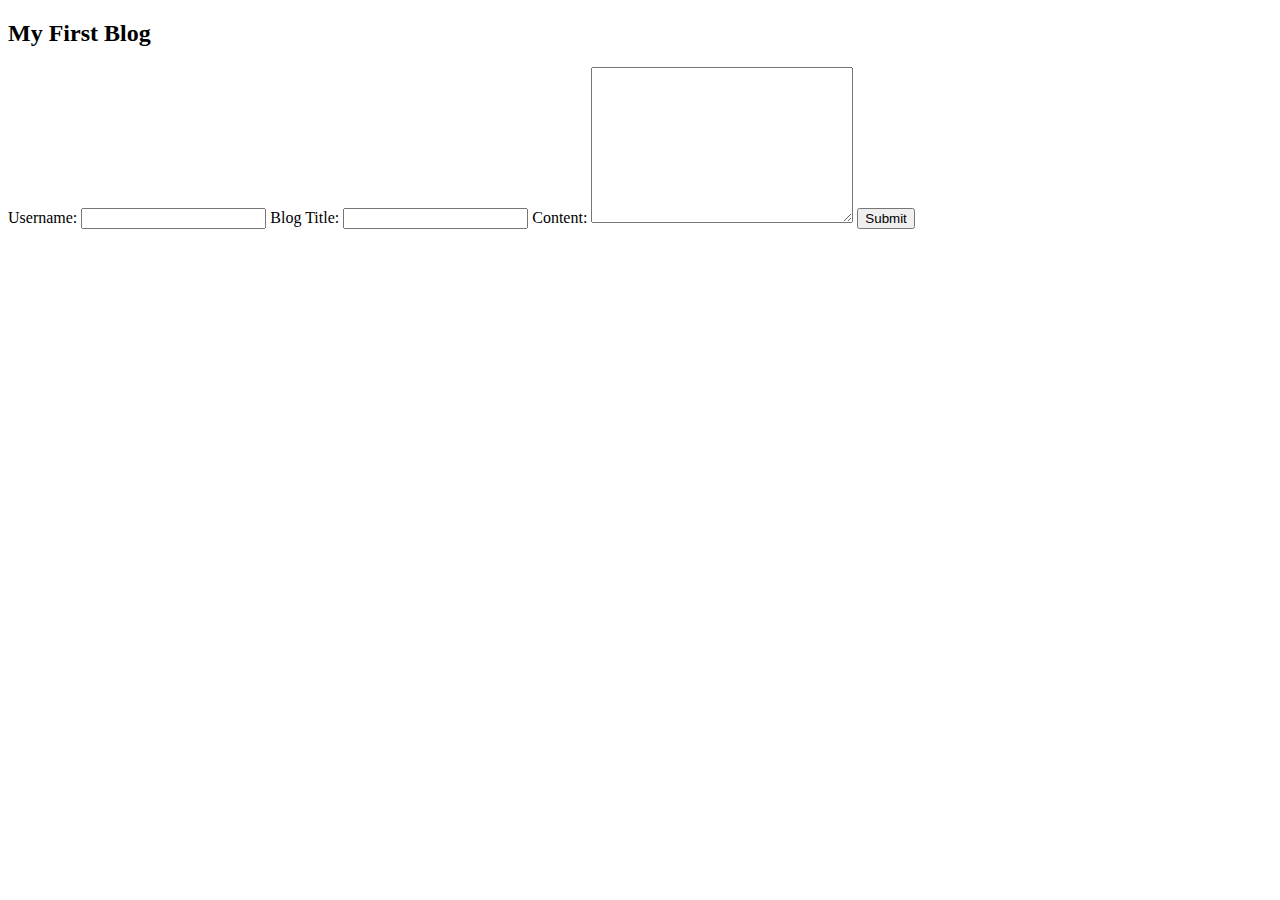
==== index.html @ c96cbdde "added form and aside section" ====
<!DOCTYPE html>
<html lang="en">
<head>
    <meta charset="UTF-8">
    <meta name="viewport" content="width=device-width, initial-scale=1.0">
    <title>My First Blog</title>
    <link rel="stylesheet" href="./assets/css/styles.css">
    <link rel="stylesheet" href="./assets/css/blog.css">
    <link rel="stylesheet" href="./assets/css/form.css">
</head>
<body>
    <header>

    </header>

    <main>
        <aside>
            <h2>My First Blog</h2>
        </aside>

        <form id="blogForm">
            <label for="username">Username:</label>
            <input type="text" name="username" id="username">
            <label for="title">Blog Title:</label>
            <input type="text" name="title" id="title">
            <label for="content">Content:</label>
            <textarea name="content" id="content" cols="30" rows="10"></textarea>
            <button type="submit">Submit</button>
        </form>
    </main>



    <script src="./assets/js/logic.js"></script>
    <script src="./assets/js/form.js"></script>
    <script src="./assets/js/blog.js"></script>
</body>
</html>
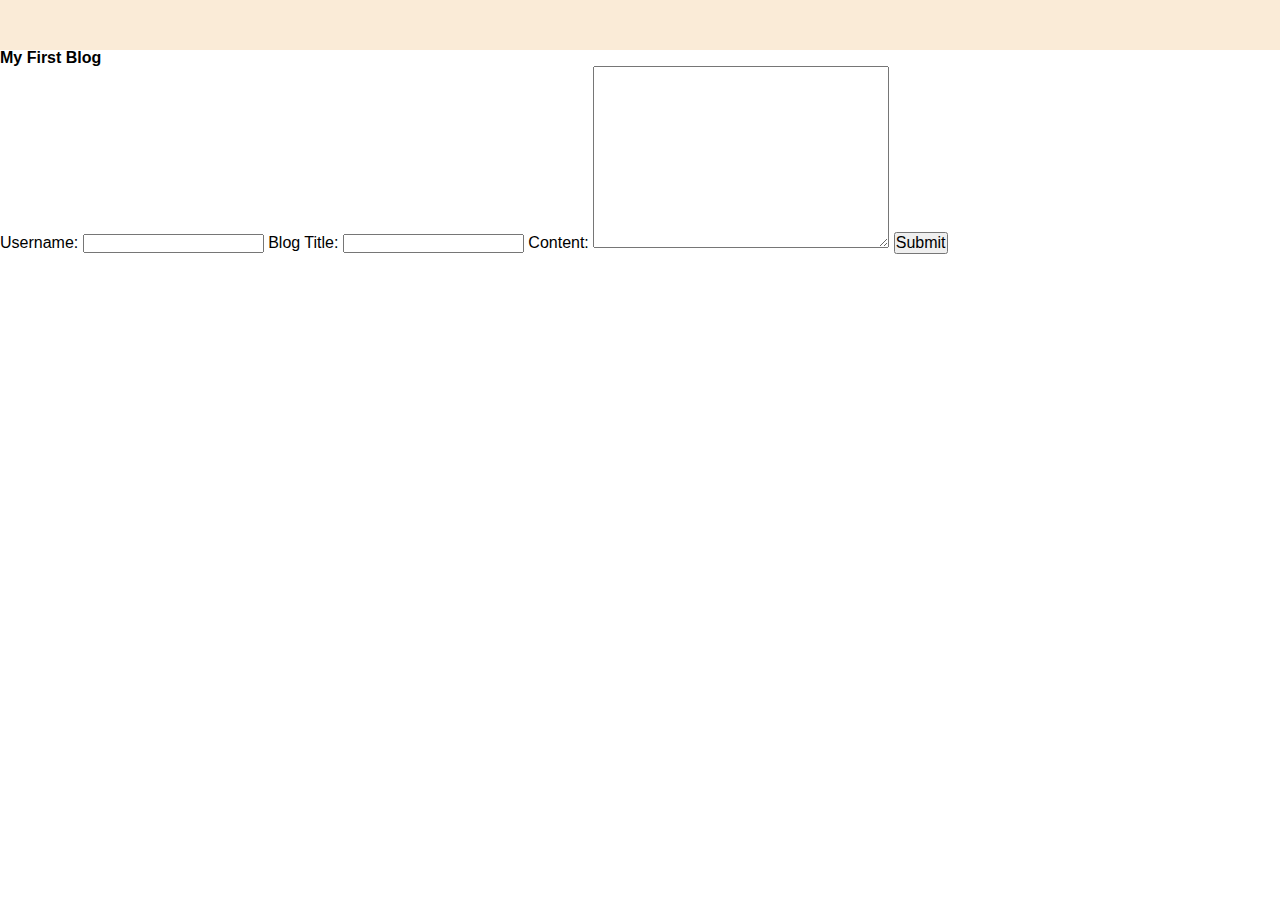
==== commit fd8047ad: "added css reset file" ====
--- a/index.html
+++ b/index.html
@@ -4,6 +4,7 @@
     <meta charset="UTF-8">
     <meta name="viewport" content="width=device-width, initial-scale=1.0">
     <title>My First Blog</title>
+    <link rel="stylesheet" href="./assets/css/reset.css">
     <link rel="stylesheet" href="./assets/css/styles.css">
     <link rel="stylesheet" href="./assets/css/blog.css">
     <link rel="stylesheet" href="./assets/css/form.css">
--- a/assets/css/styles.css
+++ b/assets/css/styles.css
@@ -0,0 +1,7 @@
+
+
+header {
+    height: 50px;
+    width: 100%;
+    background-color: antiquewhite;
+}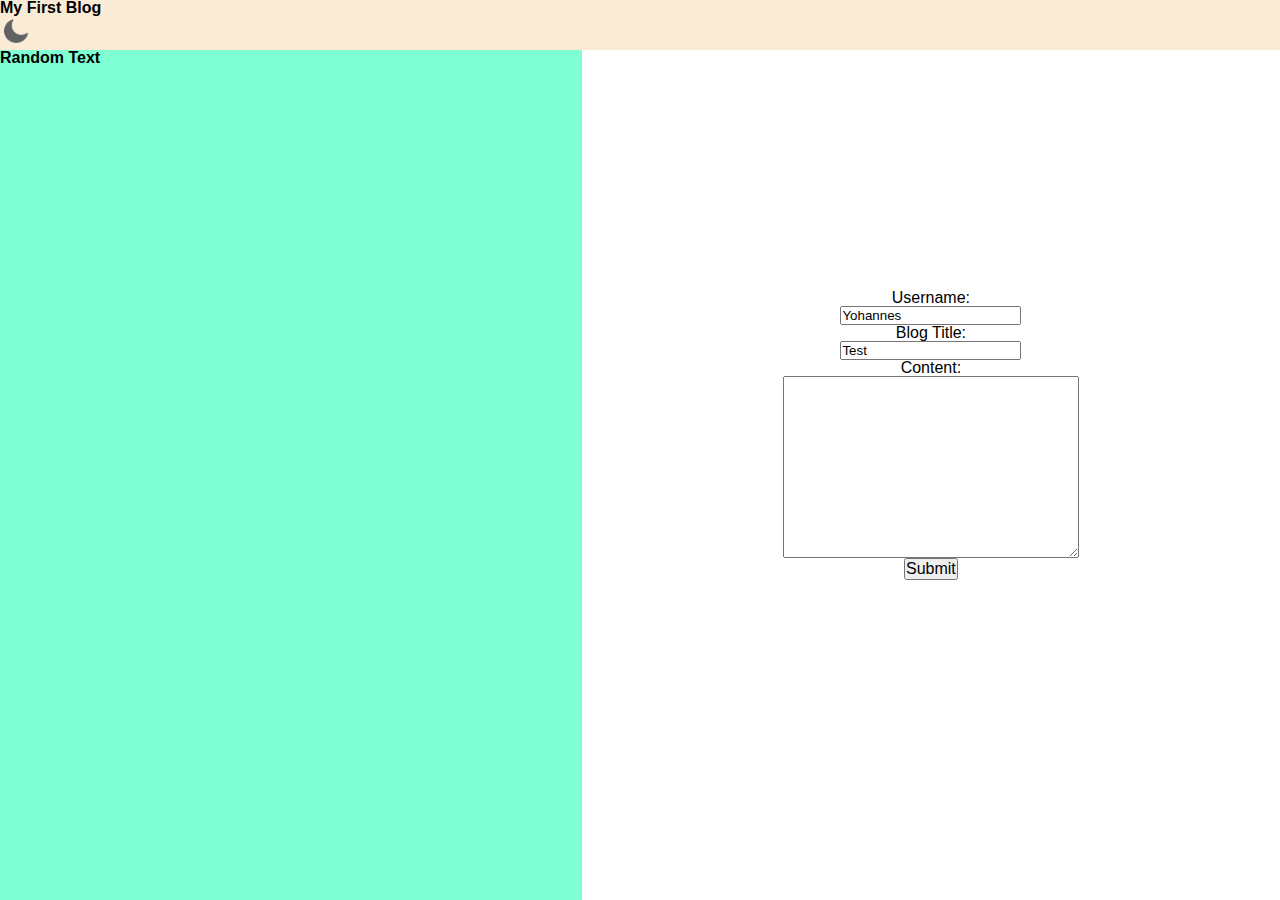
==== commit b21dfbb8: "created basic form and added light/dark mode toggle" ====
--- a/index.html
+++ b/index.html
@@ -6,27 +6,31 @@
     <title>My First Blog</title>
     <link rel="stylesheet" href="./assets/css/reset.css">
     <link rel="stylesheet" href="./assets/css/styles.css">
+    <link rel="stylesheet" href="./assets/css/form.css">
     <link rel="stylesheet" href="./assets/css/blog.css">
-    <link rel="stylesheet" href="./assets/css/form.css">
 </head>
 <body>
     <header>
-
+        <h2>My First Blog</h2>
+        <img src="./assets/images/moon.png" id="toggleIcon">
     </header>
 
     <main>
         <aside>
-            <h2>My First Blog</h2>
+            <!-- <h2>My First Blog</h2> -->
+            <div>
+                <h3>Random Text</h3>
+            </div>
         </aside>
 
         <form id="blogForm">
             <label for="username">Username:</label>
-            <input type="text" name="username" id="username">
+            <input type="text" name="username" id="username" value="Yohannes">
             <label for="title">Blog Title:</label>
-            <input type="text" name="title" id="title">
+            <input type="text" name="title" id="title" value="Test">
             <label for="content">Content:</label>
             <textarea name="content" id="content" cols="30" rows="10"></textarea>
-            <button type="submit">Submit</button>
+            <button id="submit" type="submit" href="blog.html" >Submit</button>
         </form>
     </main>
 
--- a/assets/css/styles.css
+++ b/assets/css/styles.css
@@ -1,7 +1,35 @@
-
 
 header {
     height: 50px;
     width: 100%;
     background-color: antiquewhite;
+}
+
+form {
+
+    flex: 1.2;
+    display: flex;
+    flex-direction: column;
+    justify-content: center;
+    align-items: center;
+    padding-bottom: 80px;
+}
+
+aside {
+    flex: 1;
+    background-color: aquamarine;
+}
+
+main {
+    display: flex;
+    height: calc(100vh - 50px);
+}
+
+#toggleIcon {
+    width: 30px;
+    cursor: pointer;
+}
+
+.dark-mode {
+    background-color: darkslategrey;
 }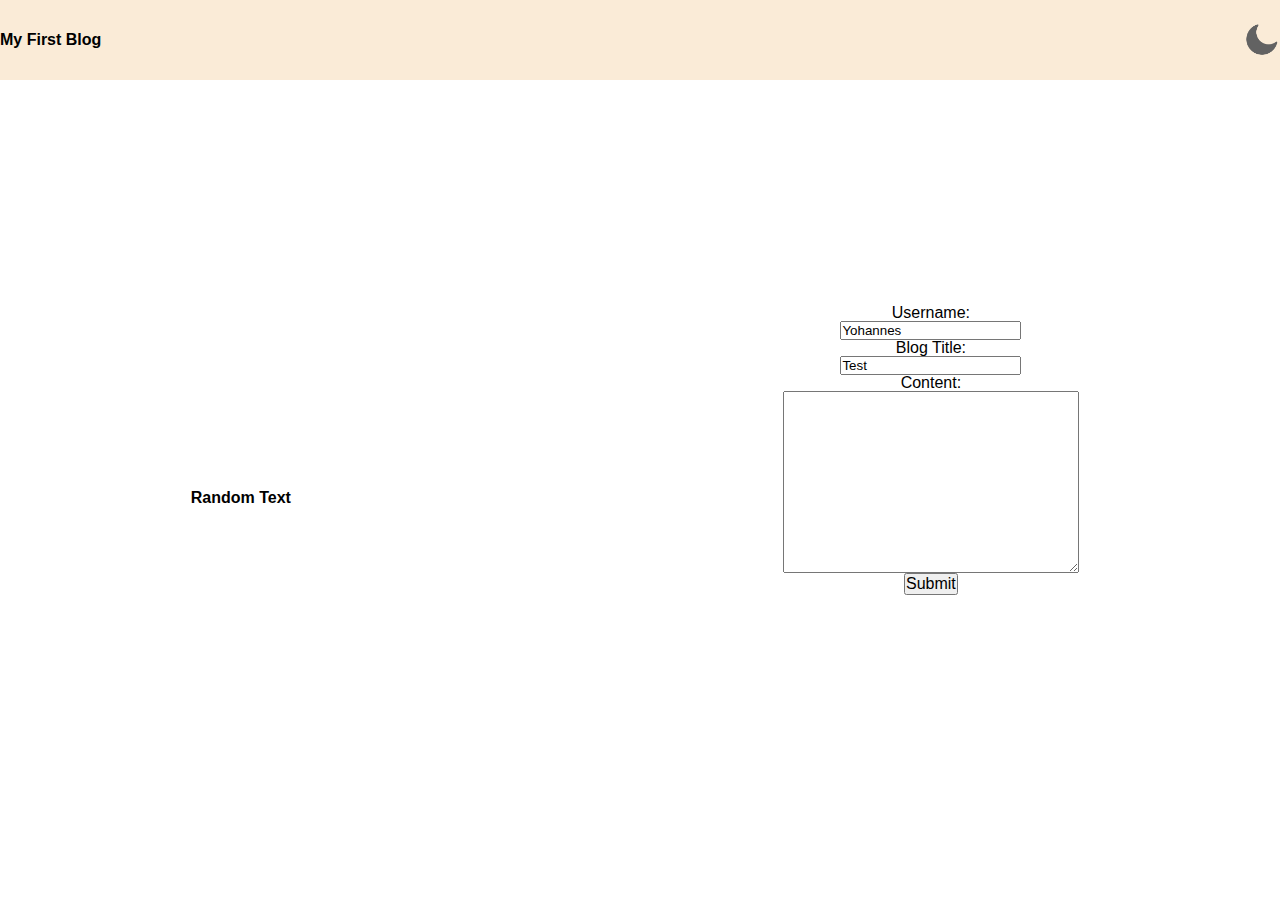
==== commit afc0b46d: "added code to store variables to local storage" ====
--- a/index.html
+++ b/index.html
@@ -30,7 +30,8 @@
             <input type="text" name="title" id="title" value="Test">
             <label for="content">Content:</label>
             <textarea name="content" id="content" cols="30" rows="10"></textarea>
-            <button id="submit" type="submit" href="blog.html" >Submit</button>
+            <!-- <button id="submit" type="submit" href="blog.html" >Submit</button> -->
+            <button id="submit" type="submit">Submit</button>
         </form>
     </main>
 
--- a/assets/css/styles.css
+++ b/assets/css/styles.css
@@ -1,32 +1,42 @@
 
 header {
-    height: 50px;
+    height: 80px;
     width: 100%;
     background-color: antiquewhite;
+    display: flex;
+    justify-content: space-between;
+    align-items: center;
 }
 
 form {
-
     flex: 1.2;
     display: flex;
     flex-direction: column;
     justify-content: center;
     align-items: center;
     padding-bottom: 80px;
+
 }
 
 aside {
     flex: 1;
-    background-color: aquamarine;
+    /* background-color: aquamarine; */
+    position: relative;
+}
+
+aside div h3 {
+    position: absolute;
+    top: 50%;
+    right: 50%;
 }
 
 main {
     display: flex;
-    height: calc(100vh - 50px);
+    height: calc(100vh - 80px);
 }
 
 #toggleIcon {
-    width: 30px;
+    height: 40px;
     cursor: pointer;
 }
 
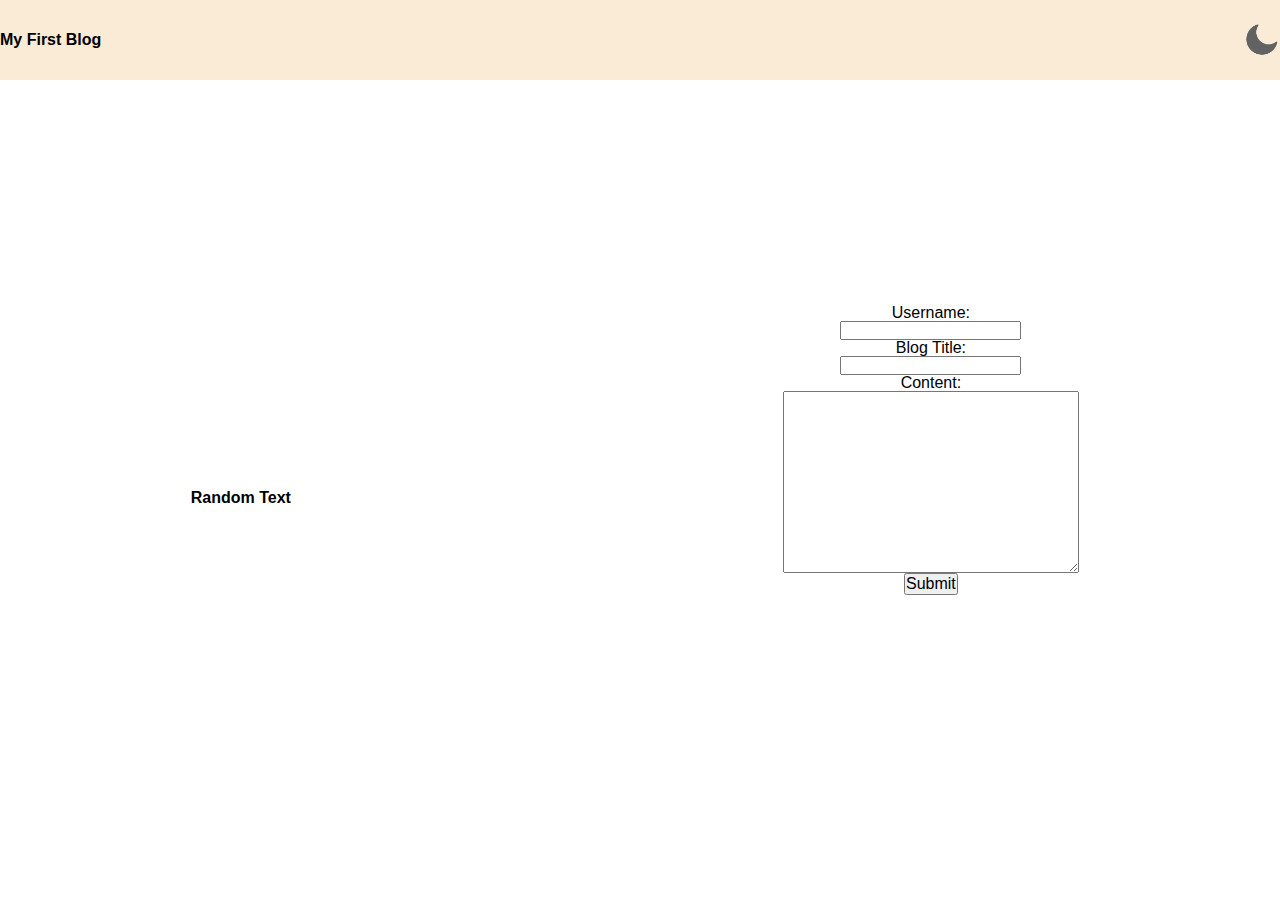
==== commit 75333a82: "fixed bug where content would display blogtitle" ====
--- a/index.html
+++ b/index.html
@@ -25,9 +25,9 @@
 
         <form id="blogForm">
             <label for="username">Username:</label>
-            <input type="text" name="username" id="username" value="Yohannes">
+            <input type="text" name="username" id="username">
             <label for="title">Blog Title:</label>
-            <input type="text" name="title" id="title" value="Test">
+            <input type="text" name="title" id="title">
             <label for="content">Content:</label>
             <textarea name="content" id="content" cols="30" rows="10"></textarea>
             <!-- <button id="submit" type="submit" href="blog.html" >Submit</button> -->
